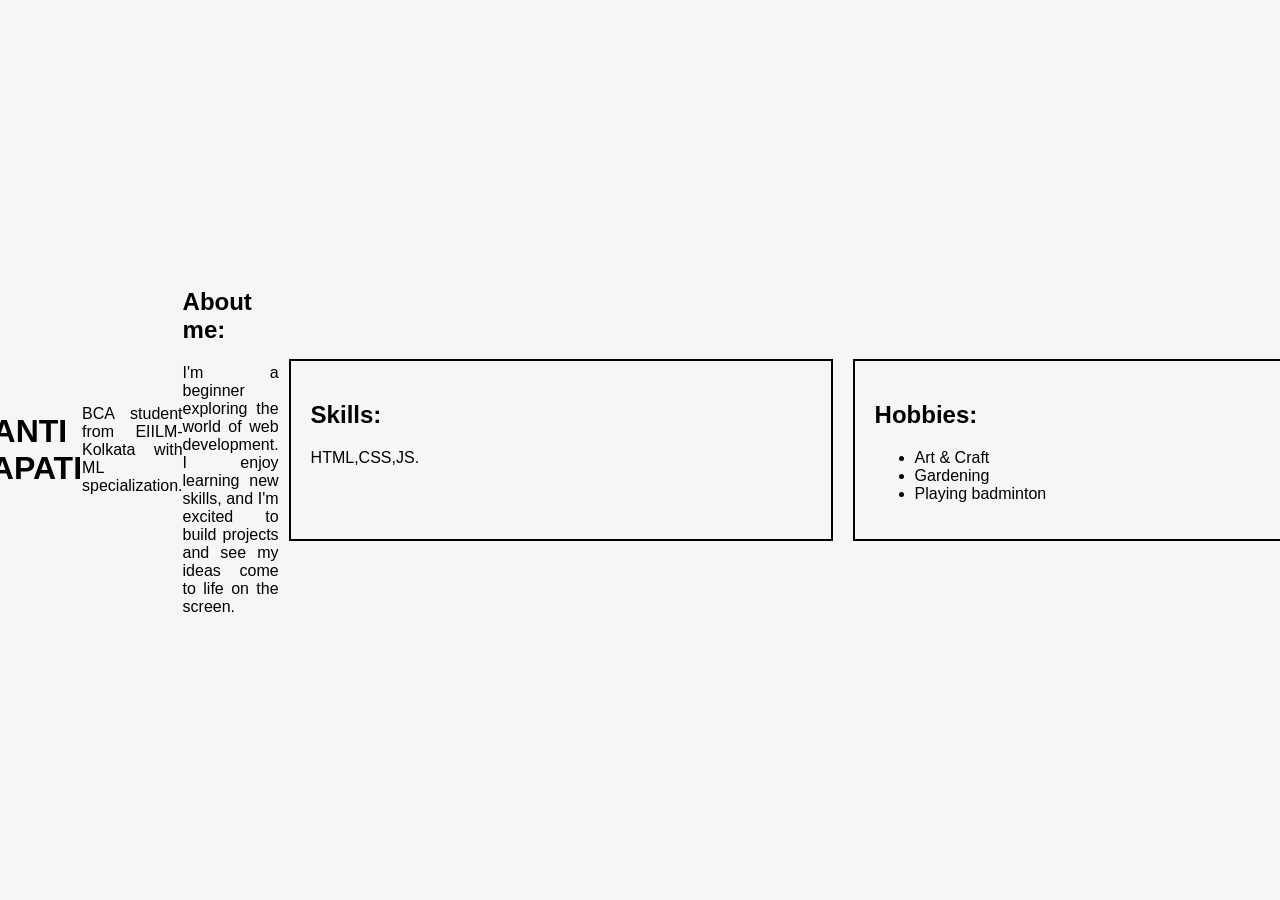
==== index.html @ e4cffe9c "Rename Index.html to index.html" ====
<!DOCTYPE html>
<html lang="en">
<head>
    <meta charset="UTF-8">
    <meta name="viewport" content="width=device-width, initial-scale=1.0">
    <title>My Portfolio</title>
   <link rel="stylesheet" href="style.css"> 
</head>
<body>
    <nav>
        <a href="">Home</a>
        <a href="">About me</a>
        <a href="contact.html">contact</a>
        
    </nav>
   <h1>BASANTI SENAPATI</h1>
    <p>BCA student from EIILM-Kolkata with ML specialization.</p>
    <section class="About me">
        <h2>About me:</h2>
        <p>I'm a beginner exploring the world of web development. I enjoy learning new skills, and I'm excited to build projects and see my ideas come to life on the screen.</p>
    </section>
    <section class="box">
        <div>
            <h2>Skills:</h2>
            <p>HTML,CSS,JS.</p>
        </div>
        <div>
            <h2>Hobbies:</h2>
            <ul>
                <li>Art & Craft</li>
                <li>Gardening</li>
                 <li>Playing badminton</li>
            </ul>
        </div>
    </section>
</body>
<script src="script.js"></script>
</html>
---- style.css ----
.box{
            display: flex;
        }
        div{
            padding: 20px;
            border: 2px solid black;
            width: 500px;
            margin-right: 10px;
            margin-left: 10px;
        }
        body {
  background-color:rgb(212, 249, 249);
  background-size: cover;
  background-position:cover;
  background-repeat: no-repeat;
  text-align:justify;
}
.cards-container { 
  display: flex; 
  gap: 20px; 
}

.card { 
  flex: 1; 
  padding: 24px; 
  background: #f8f4f4;
  border: 1px solid #ccc;
}
header{
    position:fixed;
    z-index:1;
    width:100%;
    background-color:rgb(198, 237, 237);
    padding:10px 0;
    top:0;
    left:o;
}
header ul{
    list-style:none;
    display:flex;
    margin:0;
    padding:0;
    justify-content:center;

}
header ul li{
    padding:0 30px;
}
body {
  font-family: sans-serif;
  background-color: #f4f6f8;
  display: flex;
  justify-content: center;
  align-items: center;
  min-height: 100vh;
  margin: 0;
}

#contactform {
  background: #f8eeee;
  padding: 30px;
  border-radius: 10px;
  box-shadow: 0 4px 15px rgba(0, 0, 0, 0.1);
  width: 100%;
  max-width: 360px;
  display: flex;
  flex-direction: column;
  gap: 12px;
}

#contactform label {
  font-weight: bold;
  font-size: 14px;
}

#contactform input,
#contactform textarea {
  width: 100%;
  padding: 10px;
  border: 1px solid #ccc;
  border-radius: 6px;
  box-sizing: border-box;
  font-size: 14px;
}

#contactform button {
  padding: 12px;
  background-color: #007bff;
  color: rgb(246, 235, 235);
  border: none;
  border-radius: 6px;
  font-weight: bold;
  cursor: pointer;
}

#contactform button:hover {
  background-color: #0056b3;
}
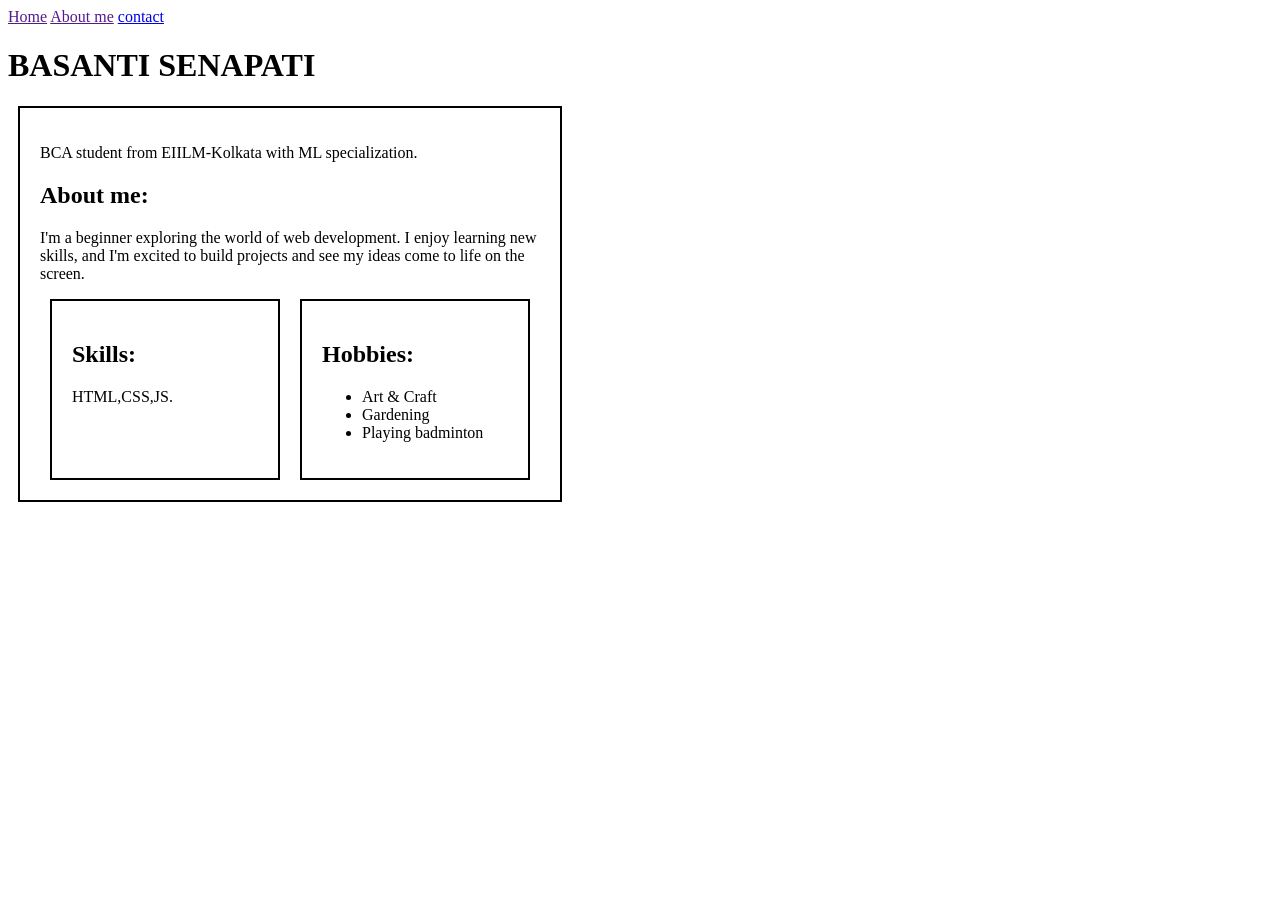
==== commit 210c7e8d: "Update index.html" ====
--- a/index.html
+++ b/index.html
@@ -14,6 +14,7 @@
         
     </nav>
    <h1>BASANTI SENAPATI</h1>
+    <div class="container">
     <p>BCA student from EIILM-Kolkata with ML specialization.</p>
     <section class="About me">
         <h2>About me:</h2>
@@ -33,6 +34,7 @@
             </ul>
         </div>
     </section>
+    </div>
 </body>
 <script src="script.js"></script>
 </html>
--- a/style.css
+++ b/style.css
@@ -1,4 +1,4 @@
-
+body{
         .box{
             display: flex;
         }
@@ -96,4 +96,4 @@
 
 #contactform button:hover {
   background-color: #0056b3;
-}+}}
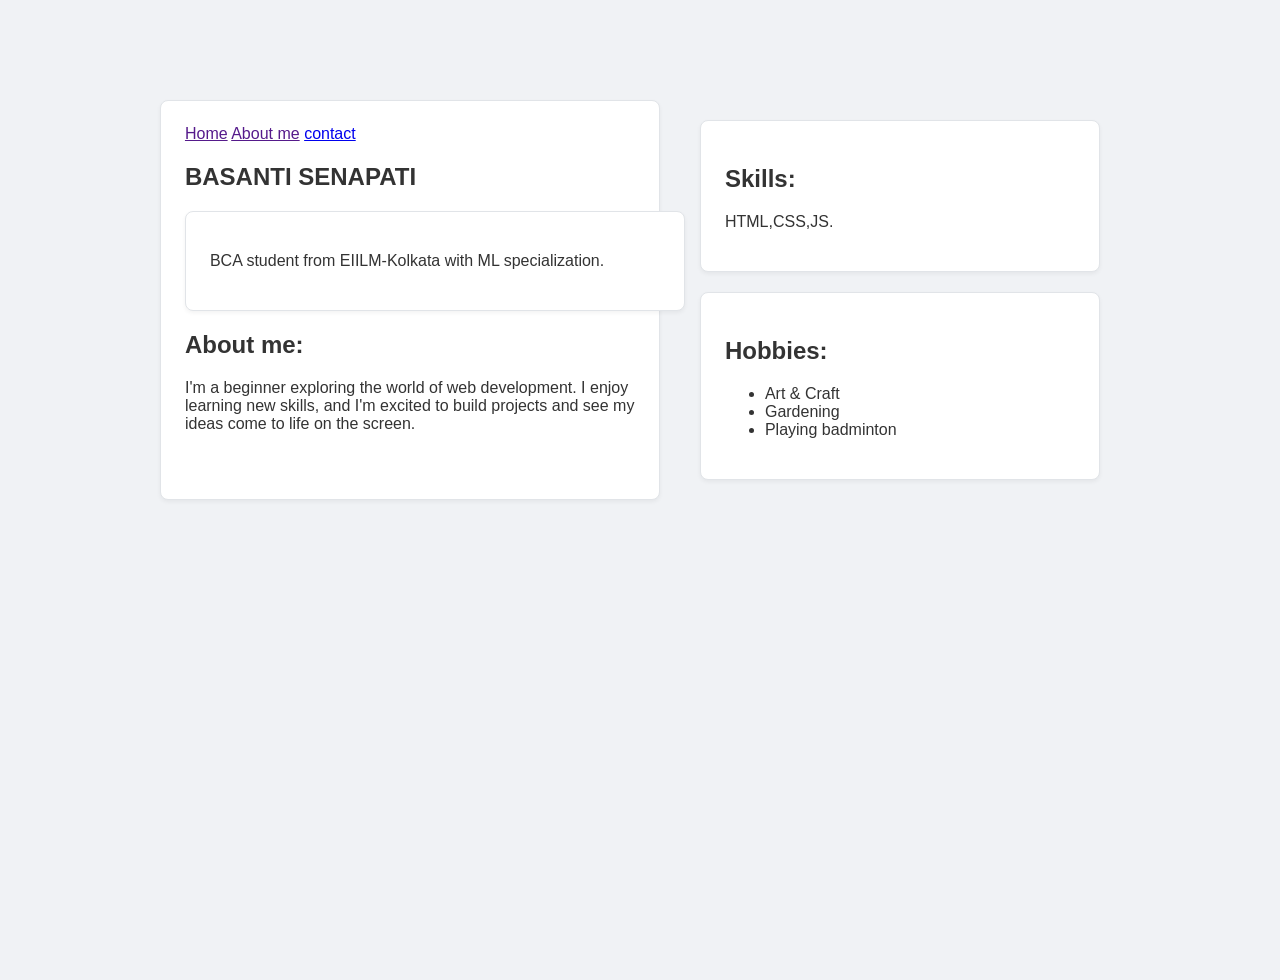
==== commit 3546db29: "Update index.html" ====
--- a/index.html
+++ b/index.html
@@ -7,19 +7,22 @@
    <link rel="stylesheet" href="style.css"> 
 </head>
 <body>
+    <section class="box">
+        <div>
     <nav>
         <a href="">Home</a>
         <a href="">About me</a>
         <a href="contact.html">contact</a>
-        
-    </nav>
+         </nav>
    <h1>BASANTI SENAPATI</h1>
     <div class="container">
     <p>BCA student from EIILM-Kolkata with ML specialization.</p>
+    </div>
     <section class="About me">
         <h2>About me:</h2>
         <p>I'm a beginner exploring the world of web development. I enjoy learning new skills, and I'm excited to build projects and see my ideas come to life on the screen.</p>
     </section>
+        </div>
     <section class="box">
         <div>
             <h2>Skills:</h2>
--- a/style.css
+++ b/style.css
@@ -1,99 +1,130 @@
-body{
-        .box{
-            display: flex;
-        }
-        div{
-            padding: 20px;
-            border: 2px solid black;
-            width: 500px;
-            margin-right: 10px;
-            margin-left: 10px;
-        }
-        body {
-  background-color:rgb(212, 249, 249);
-  background-size: cover;
-  background-position:cover;
-  background-repeat: no-repeat;
-  text-align:justify;
+body {
+  font-family: 'Segoe UI', Tahoma, Geneva, Verdana, sans-serif;
+  background-color: #f0f2f5;
+  color: #333;
+  display: flex;
+  flex-direction: column;
+  align-items: center;
+  min-height: 100vh;
+  margin: 0;
+  padding-top: 80px; /* Prevents content from hiding under fixed header */
 }
+
+.box {
+  display: flex;
+  justify-content: center;
+  gap: 20px;
+  flex-wrap: wrap;
+  margin: 20px;
+}
+
+div {
+  padding: 24px;
+  background: #ffffff;
+  border: 1px solid #e1e4e8;
+  border-radius: 8px;
+  width: 100%;
+  max-width: 450px;
+  box-shadow: 0 2px 4px rgba(0, 0, 0, 0.05);
+}
+
 .cards-container { 
   display: flex; 
   gap: 20px; 
+  flex-wrap: wrap;
+  justify-content: center;
+  max-width: 1000px;
+  margin: 20px auto;
 }
 
 .card { 
   flex: 1; 
+  min-width: 280px;
   padding: 24px; 
-  background: #f8f4f4;
-  border: 1px solid #ccc;
+  background: #ffffff;
+  border: 1px solid #e1e4e8;
+  border-radius: 8px;
+  box-shadow: 0 2px 4px rgba(0, 0, 0, 0.05);
 }
-header{
-    position:fixed;
-    z-index:1;
-    width:100%;
-    background-color:rgb(198, 237, 237);
-    padding:10px 0;
-    top:0;
-    left:o;
+
+header {
+  position: fixed;
+  z-index: 100;
+  width: 100%;
+  background-color: #ffffff;
+  box-shadow: 0 2px 4px rgba(0, 0, 0, 0.1);
+  padding: 15px 0;
+  top: 0;
+  left: 0;
 }
-header ul{
-    list-style:none;
-    display:flex;
-    margin:0;
-    padding:0;
-    justify-content:center;
 
+header ul {
+  list-style: none;
+  display: flex;
+  margin: 0;
+  padding: 0;
+  justify-content: center;
+  gap: 30px;
 }
-header ul li{
-    padding:0 30px;
+
+header ul li a {
+  text-decoration: none;
+  color: #333;
+  font-weight: 600;
+  transition: color 0.2s;
 }
-body {
-  font-family: sans-serif;
-  background-color: #f4f6f8;
-  display: flex;
-  justify-content: center;
-  align-items: center;
-  min-height: 100vh;
-  margin: 0;
+
+header ul li a:hover {
+  color: #007bff;
 }
 
 #contactform {
-  background: #f8eeee;
+  background: #ffffff;
   padding: 30px;
   border-radius: 10px;
-  box-shadow: 0 4px 15px rgba(0, 0, 0, 0.1);
+  box-shadow: 0 4px 15px rgba(0, 0, 0, 0.08);
   width: 100%;
-  max-width: 360px;
+  max-width: 380px;
   display: flex;
   flex-direction: column;
-  gap: 12px;
+  gap: 16px;
+  margin: 20px auto;
 }
 
 #contactform label {
-  font-weight: bold;
+  font-weight: 600;
   font-size: 14px;
+  color: #444;
 }
 
 #contactform input,
 #contactform textarea {
   width: 100%;
-  padding: 10px;
+  padding: 12px;
   border: 1px solid #ccc;
   border-radius: 6px;
   box-sizing: border-box;
   font-size: 14px;
+  transition: border-color 0.2s;
+}
+
+#contactform input:focus,
+#contactform textarea:focus {
+  outline: none;
+  border-color: #007bff;
 }
 
 #contactform button {
   padding: 12px;
   background-color: #007bff;
-  color: rgb(246, 235, 235);
+  color: #ffffff;
   border: none;
   border-radius: 6px;
   font-weight: bold;
   cursor: pointer;
+  transition: background-color 0.2s;
 }
 
 #contactform button:hover {
   background-color: #0056b3;
-}}
+}
